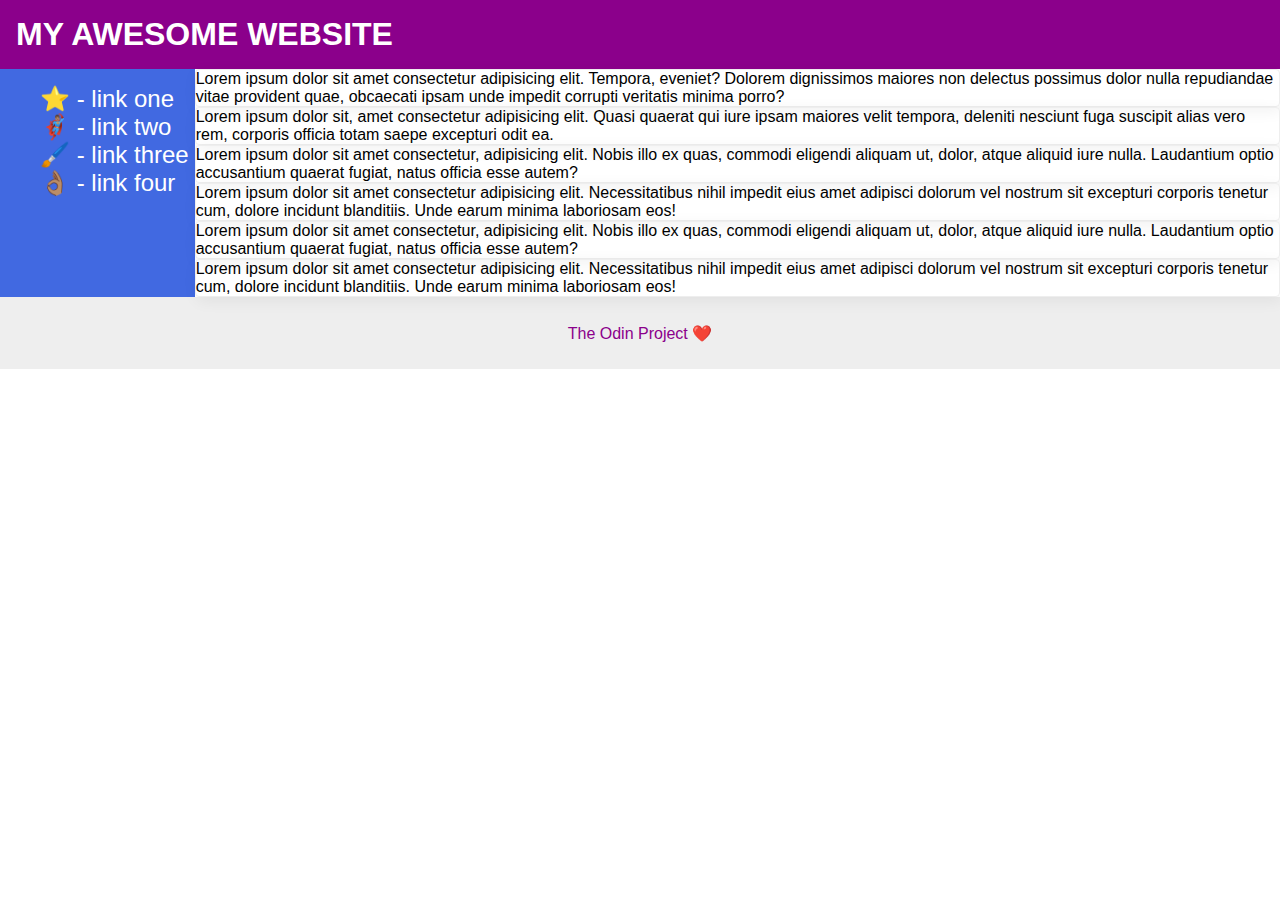
==== flex/07-flex-layout-2/index.html @ 438c9f00 "Fixed Sidebar - Flex Lesson 7" ====
<!DOCTYPE html>
<html lang="en">

<head>
  <meta charset="UTF-8">
  <meta http-equiv="X-UA-Compatible" content="IE=edge">
  <meta name="viewport" content="width=device-width, initial-scale=1.0">
  <title>The Holy Grail</title>
  <link rel="stylesheet" href="style.css">
</head>

<body>
  <div class="header">
    MY AWESOME WEBSITE
  </div>
  <div class="container">
    <div class="sidebar">
      <ul>
        <li><a href="google.com">⭐ - link one</a></li>
        <li><a href="google.com">🦸🏽‍♂️ - link two</a></li>
        <li><a href="google.com">🖌️ - link three</a></li>
        <li><a href="google.com">👌🏽 - link four</a></li>
      </ul>
    </div>
    <div class="container2">
      <div class="card">Lorem ipsum dolor sit amet consectetur adipisicing elit. Tempora, eveniet? Dolorem dignissimos
        maiores non delectus possimus dolor nulla repudiandae vitae provident quae, obcaecati ipsam unde impedit
        corrupti veritatis minima porro?</div>
      <div class="card">Lorem ipsum dolor sit, amet consectetur adipisicing elit. Quasi quaerat qui iure ipsam maiores
        velit tempora, deleniti nesciunt fuga suscipit alias vero rem, corporis officia totam saepe excepturi odit ea.
      </div>
      <div class="card">Lorem ipsum dolor sit amet consectetur, adipisicing elit. Nobis illo ex quas, commodi eligendi
        aliquam ut, dolor, atque aliquid iure nulla. Laudantium optio accusantium quaerat fugiat, natus officia esse
        autem?</div>
      <div class="card">Lorem ipsum dolor sit amet consectetur adipisicing elit. Necessitatibus nihil impedit eius amet
        adipisci dolorum vel nostrum sit excepturi corporis tenetur cum, dolore incidunt blanditiis. Unde earum minima
        laboriosam eos!</div>
      <div class="card">Lorem ipsum dolor sit amet consectetur, adipisicing elit. Nobis illo ex quas, commodi eligendi
        aliquam ut, dolor, atque aliquid iure nulla. Laudantium optio accusantium quaerat fugiat, natus officia esse
        autem?</div>
      <div class="card">Lorem ipsum dolor sit amet consectetur adipisicing elit. Necessitatibus nihil impedit eius amet
        adipisci dolorum vel nostrum sit excepturi corporis tenetur cum, dolore incidunt blanditiis. Unde earum minima
        laboriosam eos!</div>
    </div>
  </div>
  <div class="footer">
    The Odin Project ❤️
  </div>
</body>

</html>
---- flex/07-flex-layout-2/style.css ----
body {
  font-family: -apple-system, BlinkMacSystemFont, 'Segoe UI', Roboto, Oxygen, Ubuntu, Cantarell, 'Open Sans', 'Helvetica Neue', sans-serif;
  margin: 0;
  min-height: 100vh;
}

.header {
  display: flex;
  align-items: center;
  padding: 16px;
  background: darkmagenta;
  color: white;
  font-size: 32px;
  font-weight: 900;
}

.footer {
  display: flex;
  justify-content: center;
  align-items: center;
  height: 72px;
  background: #eee;
  color: darkmagenta;
}

.container {
  display: flex;
}

.sidebar {
  width: 300px;
  background: royalblue;
}

.sidebar ul {
  list-style: none;
}

.sidebar a {
  font-size: 24px;
  color: white;
  text-decoration: none;
}

.card {
  border: 1px solid #eee;
  box-shadow: 2px 4px 16px rgba(0,0,0,.06);
  border-radius: 4px;
}
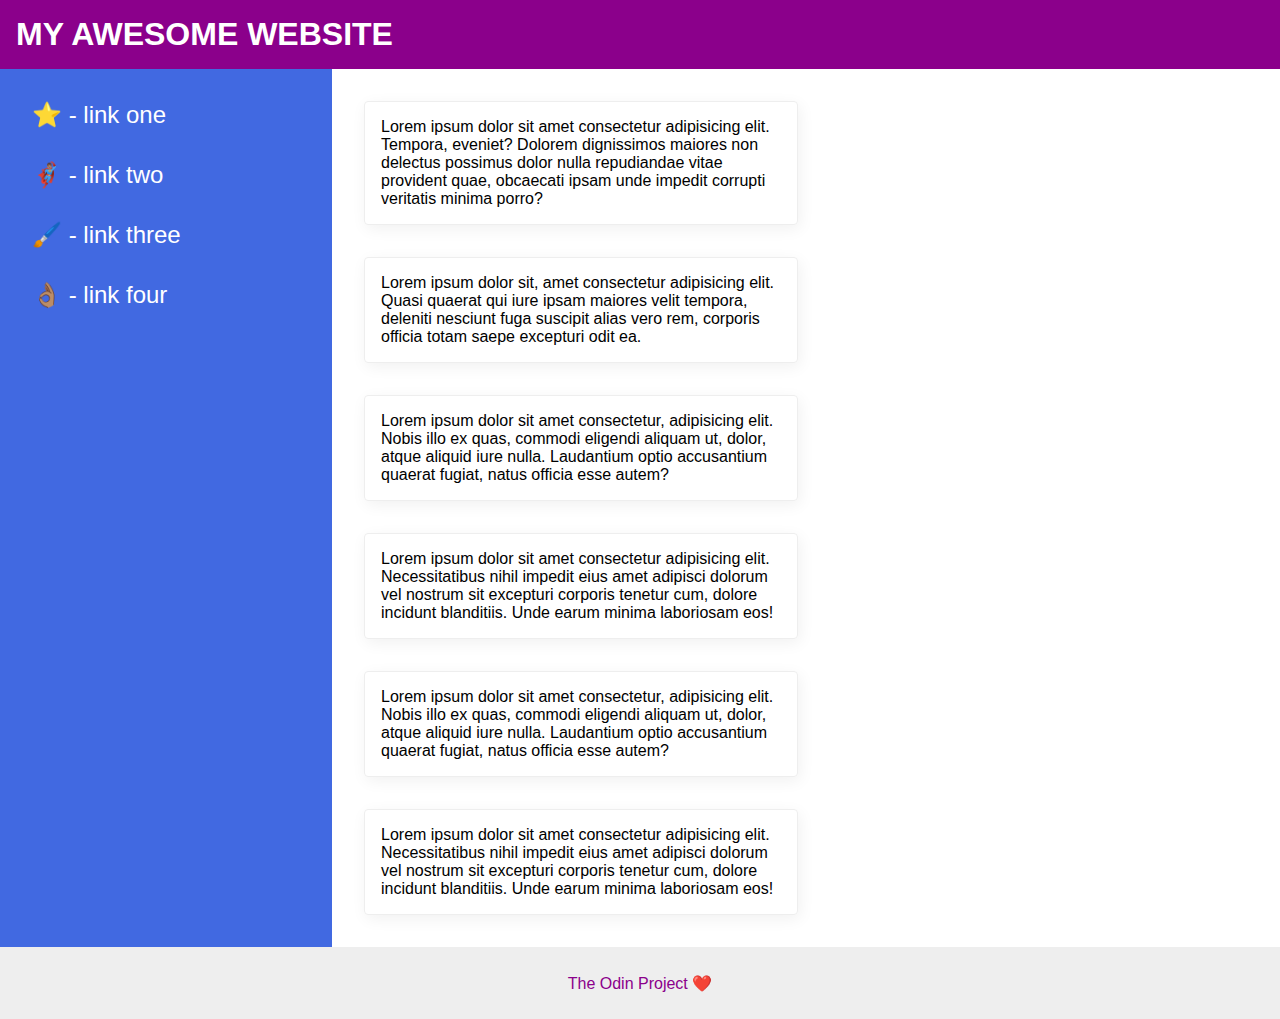
==== commit 9532200f: "Finalize Flexbox Lesson 7" ====
--- a/flex/07-flex-layout-2/index.html
+++ b/flex/07-flex-layout-2/index.html
@@ -16,13 +16,13 @@
   <div class="container">
     <div class="sidebar">
       <ul>
-        <li><a href="google.com">⭐ - link one</a></li>
-        <li><a href="google.com">🦸🏽‍♂️ - link two</a></li>
-        <li><a href="google.com">🖌️ - link three</a></li>
-        <li><a href="google.com">👌🏽 - link four</a></li>
+        <li><a class="sidebar" href="google.com">⭐ - link one</a></li>
+        <li><a class="sidebar" href="google.com">🦸🏽‍♂️ - link two</a></li>
+        <li><a class="sidebar" href="google.com">🖌️ - link three</a></li>
+        <li><a class="sidebar" href="google.com">👌🏽 - link four</a></li>
       </ul>
     </div>
-    <div class="container2">
+    <div class="docker">
       <div class="card">Lorem ipsum dolor sit amet consectetur adipisicing elit. Tempora, eveniet? Dolorem dignissimos
         maiores non delectus possimus dolor nulla repudiandae vitae provident quae, obcaecati ipsam unde impedit
         corrupti veritatis minima porro?</div>
--- a/flex/07-flex-layout-2/style.css
+++ b/flex/07-flex-layout-2/style.css
@@ -1,4 +1,6 @@
 body {
+  display: flex;
+  flex-direction: column;
   font-family: -apple-system, BlinkMacSystemFont, 'Segoe UI', Roboto, Oxygen, Ubuntu, Cantarell, 'Open Sans', 'Helvetica Neue', sans-serif;
   margin: 0;
   min-height: 100vh;
@@ -7,6 +9,7 @@
 .header {
   display: flex;
   align-items: center;
+  flex: 0 0 auto;
   padding: 16px;
   background: darkmagenta;
   color: white;
@@ -25,24 +28,43 @@
 
 .container {
   display: flex;
+  flex: auto;
 }
 
 .sidebar {
   width: 300px;
+  padding: 16px;
+  flex: 1 0 auto;
   background: royalblue;
 }
 
 .sidebar ul {
   list-style: none;
+  margin: 0px;
+  padding: 0px;
+}
+
+.sidebar li {
+  padding: 16px;
 }
 
 .sidebar a {
+  padding: 0px;
   font-size: 24px;
   color: white;
   text-decoration: none;
 }
 
+.docker {
+  display: flex;
+  flex-wrap: wrap;
+  padding: 32px;
+  gap: 32px;
+}
+
 .card {
+  width: 400px;
+  padding: 16px;
   border: 1px solid #eee;
   box-shadow: 2px 4px 16px rgba(0,0,0,.06);
   border-radius: 4px;
